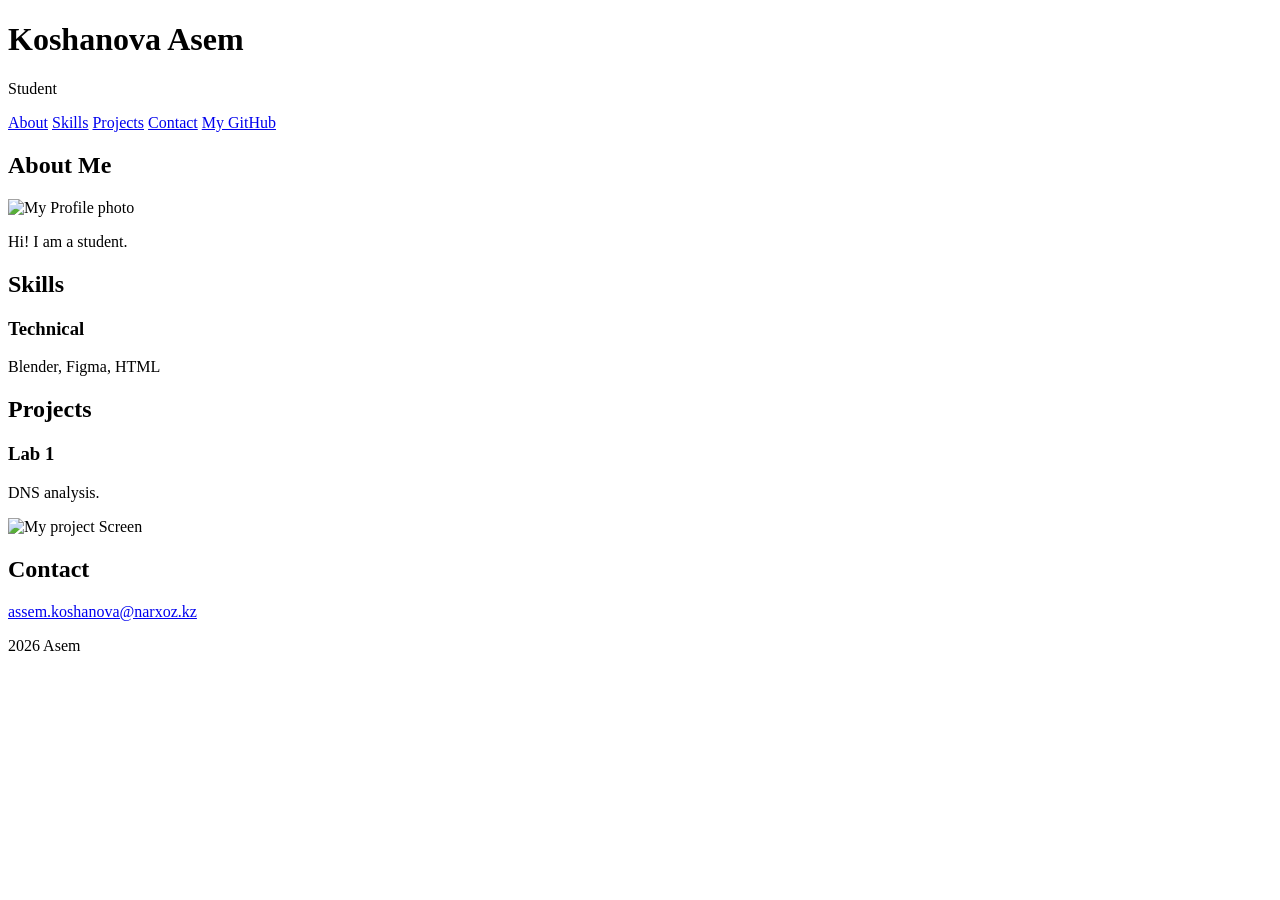
==== day2.html @ ccc7df7c "Add files via upload" ====
<!DOCTYPE html>
<html lang="en">
<head>
    <meta charset="UTF-8">
    <title>Personal Portfolio Page</title>
</head>
<body>
    <header>
        <h1>Koshanova Asem</h1>
        <p>Student</p>
    </header>
    <nav>
        <a href="#about">About</a>
        <a href="#skills">Skills</a>
        <a href="#projects">Projects</a>
        <a href="#contact">Contact</a>
        <a href="https://github.com/asema-1216" target="_blank" rel="noopener">My GitHub</a>
    </nav>
    <main>
        <h2 id="about">About Me</h2>
        <img src="avatar.png" alt="My Profile photo" width="200">
        <p>Hi! I am a student.</p>

        <h2 id="skills">Skills</h2>
        <h3>Technical</h3>
        <p>Blender, Figma, HTML</p>

        <h2 id="projects">Projects</h2>
        <h3>Lab 1</h3>
        <p>DNS analysis.</p>
        <img src="Lab1.jpg" alt="My project Screen" width="200">

        <h2 id="contact">Contact</h2>
        <p><a href="mailto:assem.koshanova@narxoz.kz">assem.koshanova@narxoz.kz</a></p>
    </main>
    <footer>
        <p>2026 Asem</p>
    </footer>
</body>
</html>
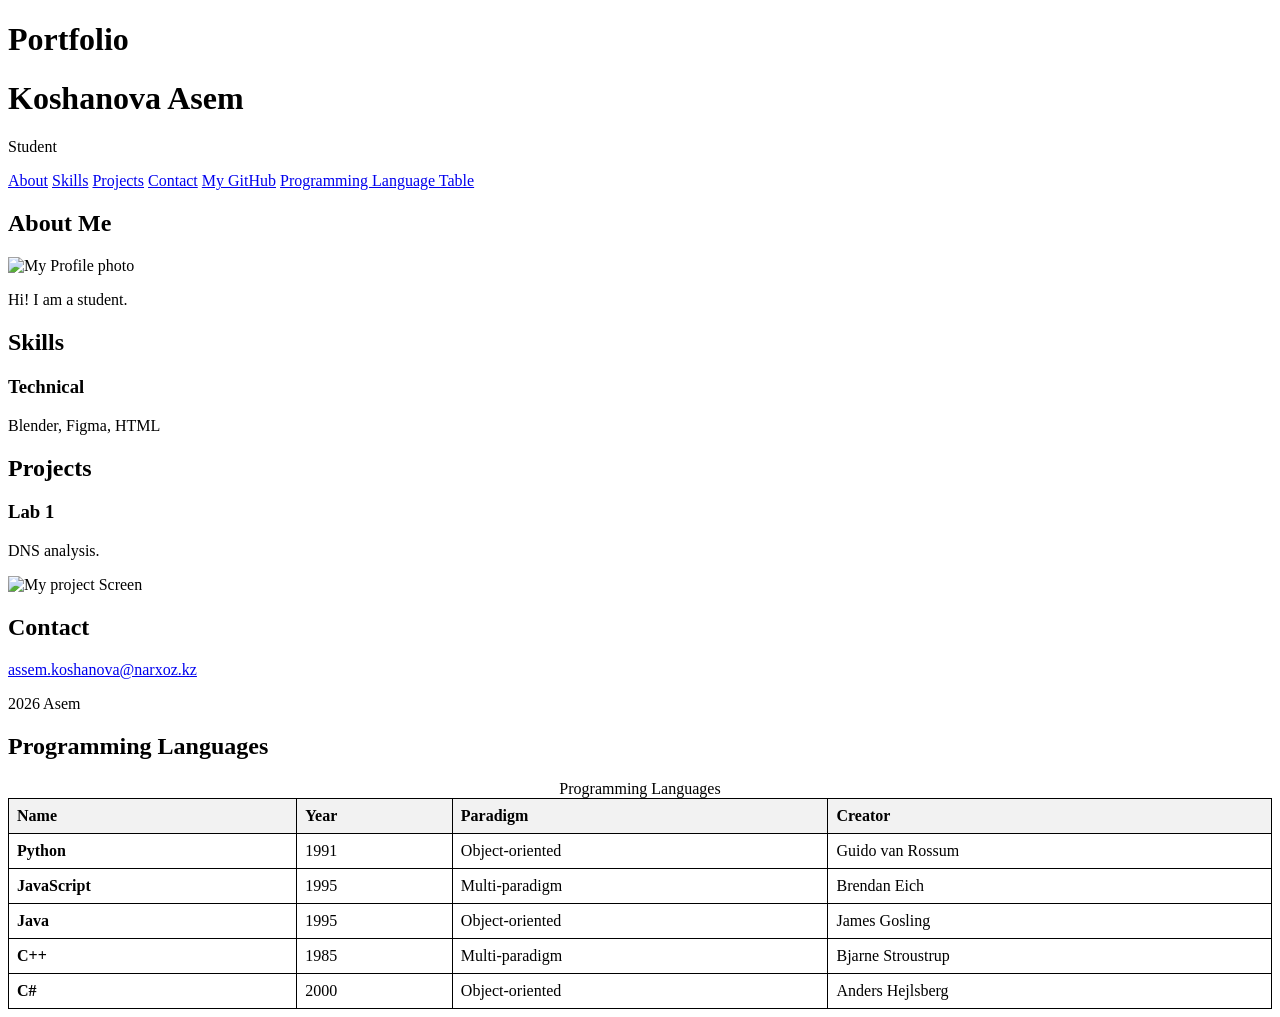
==== commit f256e5fe: "Add files via upload" ====
--- a/day2.html
+++ b/day2.html
@@ -3,9 +3,24 @@
 <head>
     <meta charset="UTF-8">
     <title>Personal Portfolio Page</title>
+<style>
+    table {
+        border-collapse: collapse;
+        width: 100%;
+    }
+    th, td {
+        border: 1px solid black;
+        padding: 8px;
+        text-align: left;
+    }
+    thead {
+        background-color: #f2f2f2;
+    }
+</style>
 </head>
 <body>
     <header>
+        <h1>Portfolio</h1>
         <h1>Koshanova Asem</h1>
         <p>Student</p>
     </header>
@@ -15,6 +30,7 @@
         <a href="#projects">Projects</a>
         <a href="#contact">Contact</a>
         <a href="https://github.com/asema-1216" target="_blank" rel="noopener">My GitHub</a>
+        <a href="#table">Programming Language Table</a>
     </nav>
     <main>
         <h2 id="about">About Me</h2>
@@ -36,5 +52,52 @@
     <footer>
         <p>2026 Asem</p>
     </footer>
+
+
+
+    <h2 id="table">Programming Languages</h2>
+<table>
+    <caption> Programming Languages</caption>
+    <thead>
+        <tr>
+            <th>Name</th>
+            <th>Year</th>
+            <th>Paradigm</th>
+            <th>Creator</th>
+        </tr>
+    </thead>
+    <tbody>
+        <tr>
+            <th>Python</th>
+            <td>1991</td>
+            <td>Object-oriented</td>
+            <td>Guido van Rossum</td>
+        </tr>
+        <tr>
+            <th>JavaScript</th>
+            <td>1995</td>
+            <td>Multi-paradigm</td>
+            <td>Brendan Eich</td>
+        </tr>
+        <tr>
+            <th>Java</th>
+            <td>1995</td>
+            <td>Object-oriented</td>
+            <td>James Gosling</td>
+        </tr>
+        <tr>
+            <th>C++</th>
+            <td>1985</td>
+            <td>Multi-paradigm</td>
+            <td>Bjarne Stroustrup</td>
+        </tr>
+        <tr>
+            <th>C#</th>
+            <td>2000</td>
+            <td>Object-oriented</td>
+            <td>Anders Hejlsberg</td>
+        </tr>
+    </tbody>
+</table>
 </body>
-</html>+</html>
